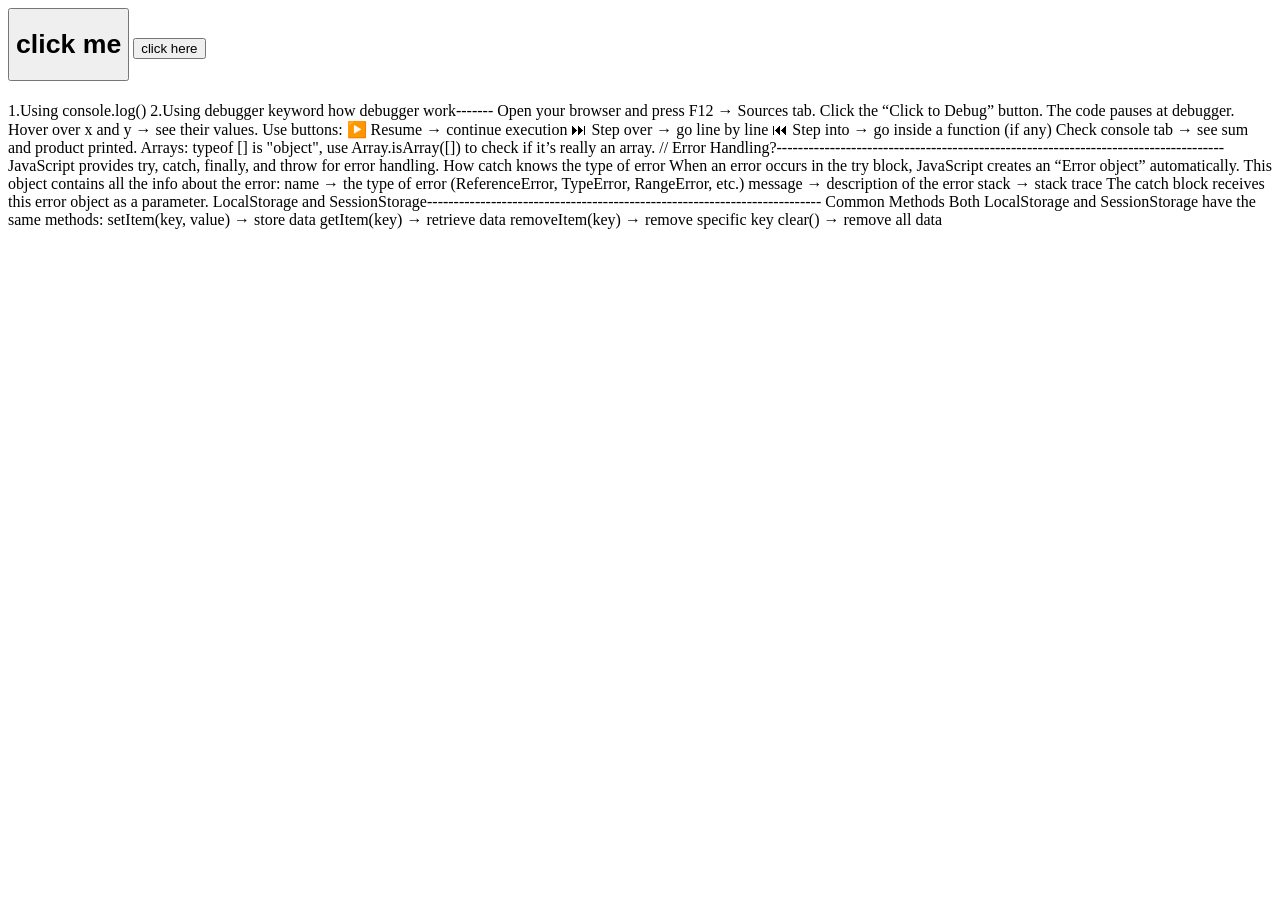
==== event.html @ 3374a692 "adding event.html" ====
<!DOCTYPE html>
<html lang="en">
<head>
    <meta charset="UTF-8">
    <meta name="viewport" content="width=device-width, initial-scale=1.0">
    <title>Document</title>
</head>
<body>
   <button><h1 id = "btn">click me</h1></button> 
   <button id="btn1">click here</button>
   <h1 id="h1"></h1>
    <script>

        let timeoutt = setTimeout(()=>{
            console.log("set timeout run")
        },2000)
        clearTimeout(timeoutt);
        let setInternall = setInterval(()=>{
            console.log("set time run")
        },2000)
        clearInterval(setInternall);
        let myEvent = new CustomEvent("greet");
        let element = document.getElementById("btn");
        let element2 = document.getElementById("btn1");
        let element3 = document.getElementById("h1");

        element2.addEventListener("keypress",()=>{
            element3.innerText = "hello how are you"
        })


        element.addEventListener("greet",()=>{
            alert("yes im working fine")
        })
        element.addEventListener("click",()=>{
              element.dispatchEvent(myEvent);
        })
        const add = function(a,b){
         console.log(a+b);
        }
        const add2 = (a,b)=> a + b;
    </script>
</body>
</html>
<!-- Mouse Events 🖱️

Events triggered by user actions with the mouse.

Event	Description	Example
click	Triggered when an element is clicked	button.addEventListener("click", fn)
dblclick	Double click on element	button.addEventListener("dblclick", fn)
mouseover	Mouse moves over element	div.addEventListener("mouseover", fn)
mouseout	Mouse moves out of element	div.addEventListener("mouseout", fn)
mousedown	Mouse button pressed	div.addEventListener("mousedown", fn)
mouseup	Mouse button released	div.addEventListener("mouseup", fn)
mousemove	Mouse moves inside element	document.addEventListener("mousemove", fn)
2️⃣ Keyboard Events ⌨️

Events triggered by keyboard actions.

Event	Description	Example
keydown	Key is pressed	document.addEventListener("keydown", fn)
keyup	Key is released	document.addEventListener("keyup", fn)
keypress	Key is pressed and held (deprecated in modern browsers)	input.addEventListener("keypress", fn)
3️⃣ Form/Input Events 📝

Events related to forms or input fields.

Event	Description	Example
submit	Form is submitted	form.addEventListener("submit", fn)
change	Input value changes and loses focus	input.addEventListener("change", fn)
input	Input value changes immediately	input.addEventListener("input", fn)
focus	Element gets focus	input.addEventListener("focus", fn)
blur	Element loses focus	input.addEventListener("blur", fn) -->


<!-- Form/Input Events 📝

Events related to forms or input fields.

Event	Description	Example
submit	Form is submitted	form.addEventListener("submit", fn)
change	Input value changes and loses focus	input.addEventListener("change", fn)
input	Input value changes immediately	input.addEventListener("input", fn)
focus	Element gets focus	input.addEventListener("focus", fn)
blur	Element loses focus	input.addEventListener("blur", fn) -->

<!-- Debugging in JavaScript -->
 1.Using console.log()
 2.Using debugger keyword
 how debugger work-------
 Open your browser and press F12 → Sources tab.
Click the “Click to Debug” button.
The code pauses at debugger.
Hover over x and y → see their values.
Use buttons:
▶️ Resume → continue execution
⏭ Step over → go line by line
⏮ Step into → go inside a function (if any)
Check console tab → see sum and product printed.

Arrays: typeof [] is "object", use Array.isArray([]) to check if it’s really an array.

// Error Handling?------------------------------------------------------------------------------------
JavaScript provides try, catch, finally, and throw for error handling.

How catch knows the type of error
When an error occurs in the try block, JavaScript creates an “Error object” automatically.
This object contains all the info about the error:
name → the type of error (ReferenceError, TypeError, RangeError, etc.)
message → description of the error
stack → stack trace
The catch block receives this error object as a parameter.

LocalStorage and SessionStorage--------------------------------------------------------------------------
Common Methods
Both LocalStorage and SessionStorage have the same methods:
setItem(key, value) → store data
getItem(key) → retrieve data
removeItem(key) → remove specific key
clear() → remove all data
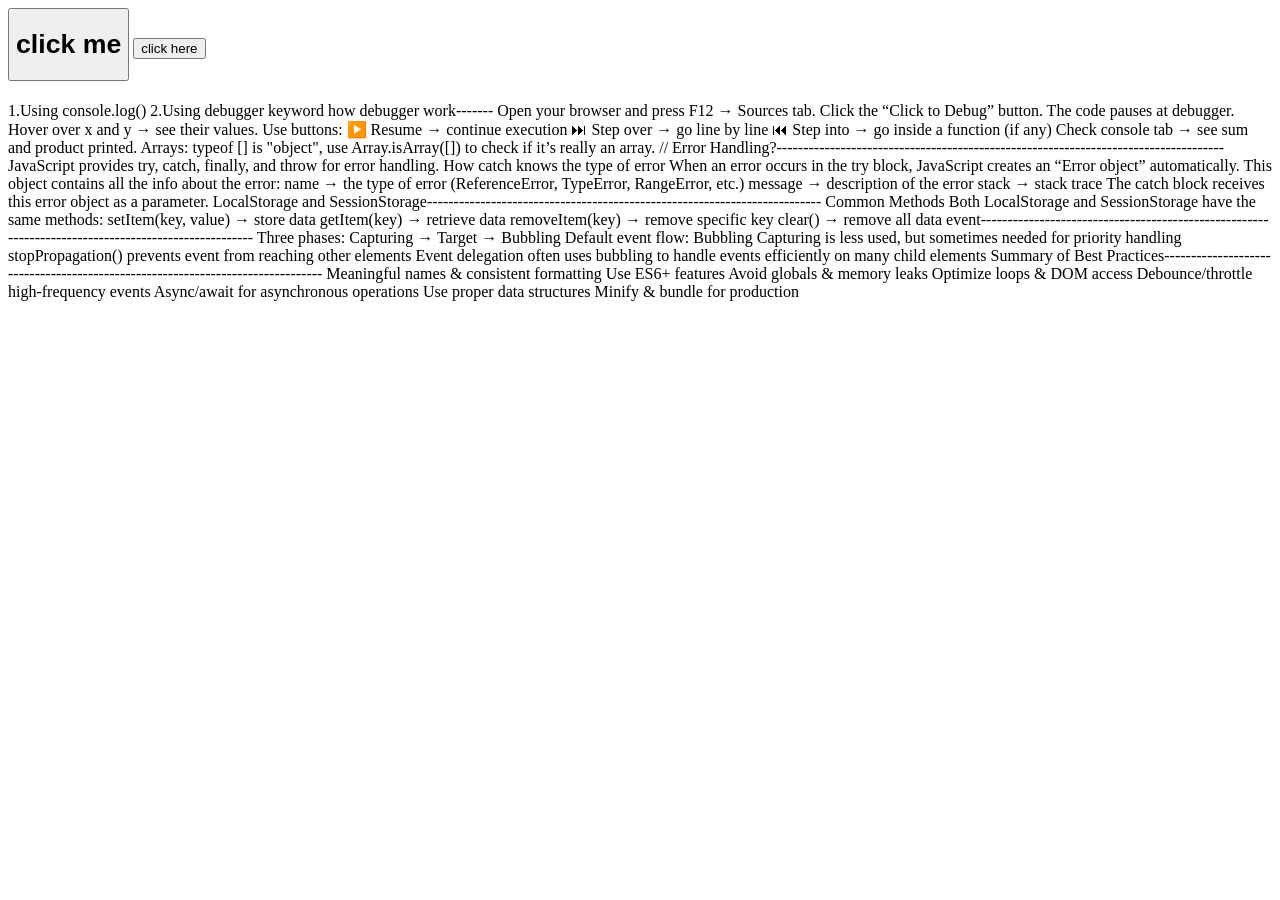
==== commit 3e6232f4: "add comment" ====
--- a/event.html
+++ b/event.html
@@ -120,3 +120,33 @@
 removeItem(key) → remove specific key
 clear() → remove all data
 
+
+event----------------------------------------------------------------------------------------------------
+Three phases: Capturing → Target → Bubbling
+Default event flow: Bubbling
+Capturing is less used, but sometimes needed for priority handling
+stopPropagation() prevents event from reaching other elements
+Event delegation often uses bubbling to handle events efficiently on many child elements
+
+
+
+Summary of Best Practices-------------------------------------------------------------------------------
+
+Meaningful names & consistent formatting
+
+Use ES6+ features
+
+Avoid globals & memory leaks
+
+Optimize loops & DOM access
+
+Debounce/throttle high-frequency events
+
+Async/await for asynchronous operations
+
+Use proper data structures
+
+Minify & bundle for production
+
+<!-- do some change  -->
+
